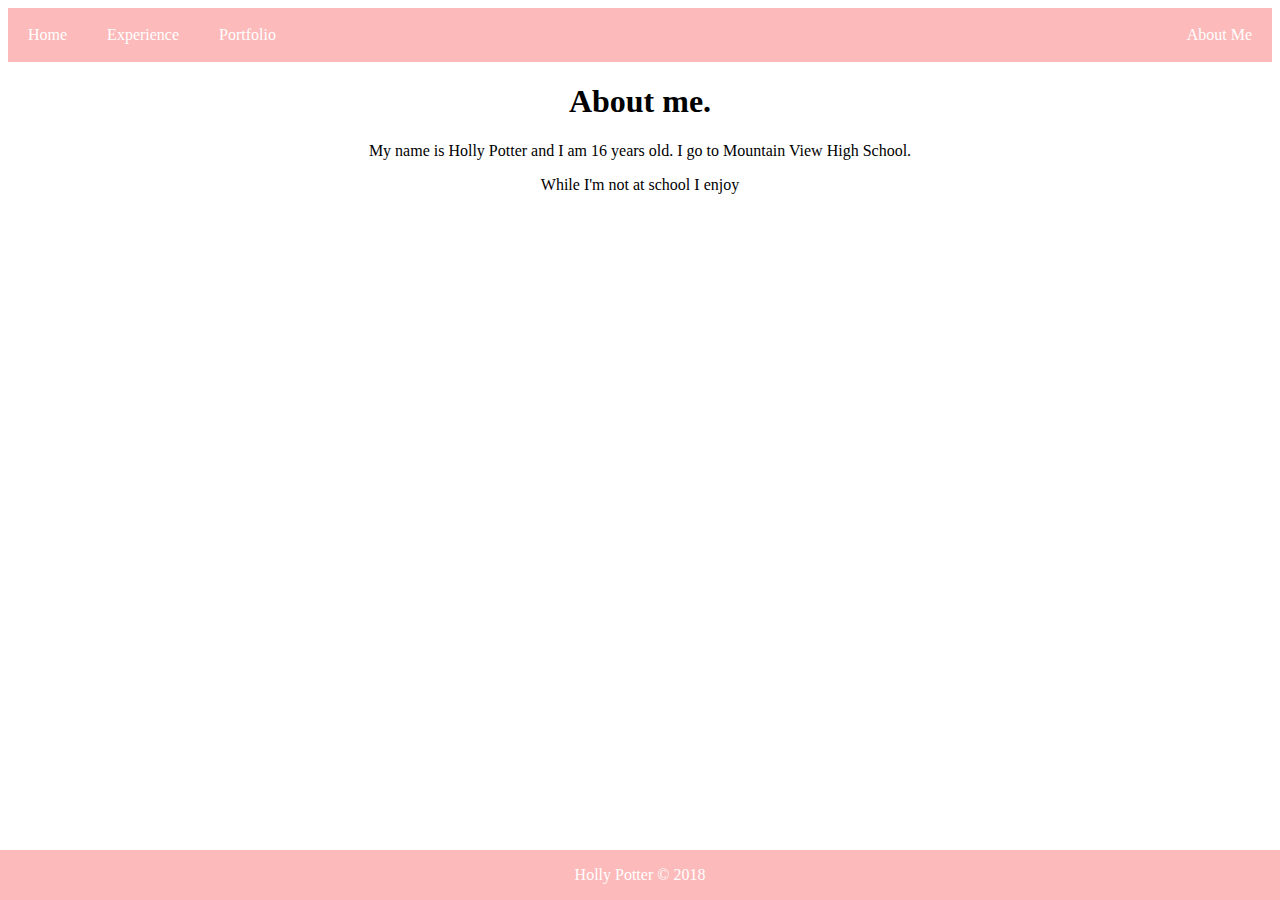
==== about.html @ 66a324ca "Create about.html" ====
<!DOCTYPE html>

<link rel="stylesheet" href="creative.css">

<html>
  <head>
  <title>Holly Potter</title>
    <meta name="viewport" content="width=device-width, initial-scale=1">
    <style>
      .footer {
          position: fixed;
          left: 0;
          bottom: 0;
          width: 100%;
          background-color: #fcbaba;
          color: white;
          text-align: center;
        }
    </style>

<div class="footer">
  <p>Holly Potter © 2018</p>
</div>
<head>
<style>
ul {
    list-style-type: none;
    margin: 0;
    padding: 0;
    overflow: hidden;
    background-color: #fcbaba;
}

li {
    float: left;
}

li a {
    display: block;
    color: White;
    text-align: center;
    padding: 18px 20px;
    text-decoration: none;
}

li a:hover:not(.active) {
    background-color: #fcbaba;
}

.active {
    background-color: #fcbaba;
}
</style>
  </head>
  <body>
    <ul>
        <li><a href="#home">Home</a></li>
        <li><a href="#experience">Experience</a></li>
        <li><a href="#portfolio">Portfolio</a></li>
        <li style="float:right"><a class="active" href="about.html">About Me</a></li>
    </ul>
    <center>
    <h1> About me. </h1>
    <p> My name is Holly Potter and I am 16 years old. I go to Mountain View High School. </p>
    <p> While I'm not at school I enjoy </p>
    </center>
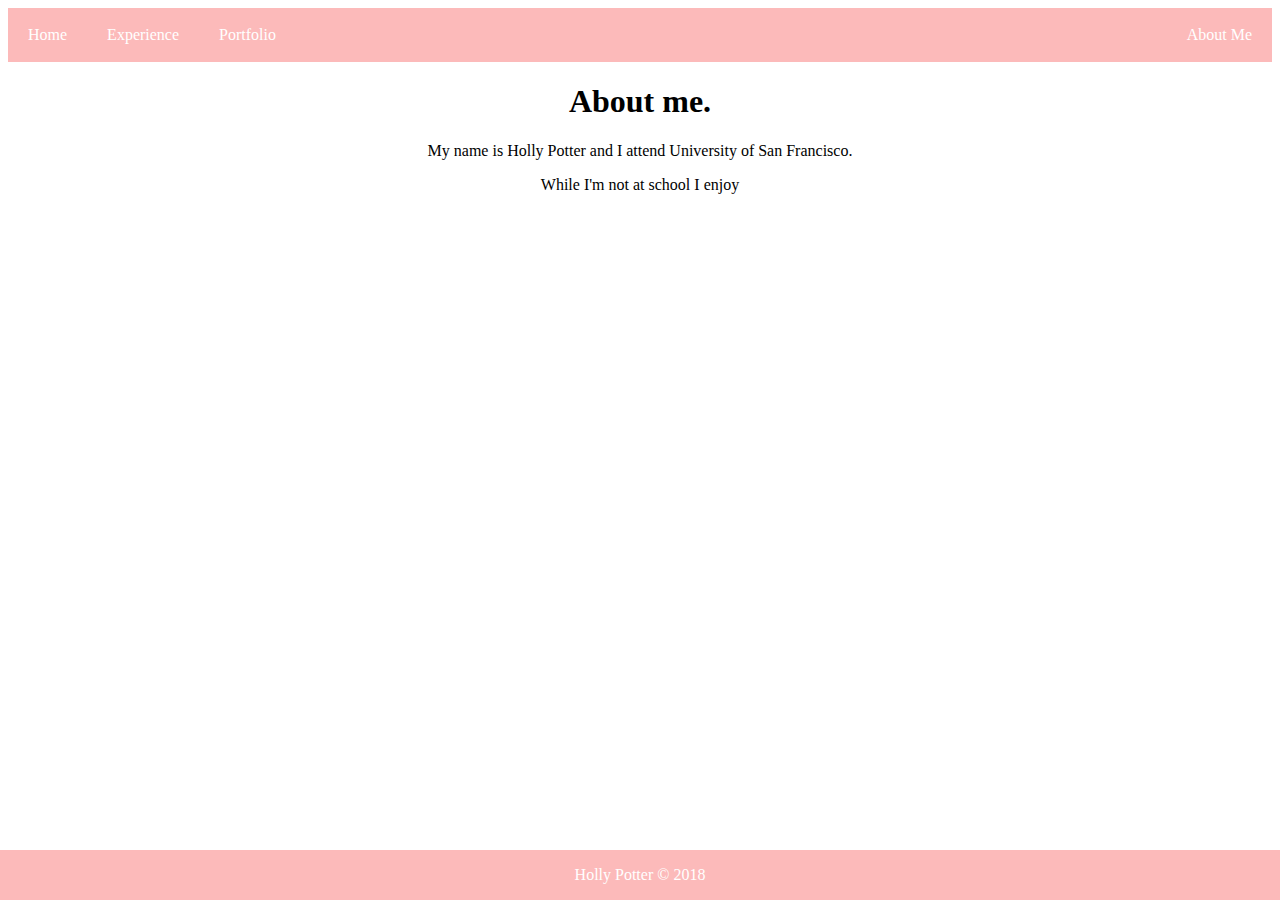
==== commit 3b53412b: "Update about.html" ====
--- a/about.html
+++ b/about.html
@@ -61,6 +61,6 @@
     </ul>
     <center>
     <h1> About me. </h1>
-    <p> My name is Holly Potter and I am 16 years old. I go to Mountain View High School. </p>
+    <p> My name is Holly Potter and I attend University of San Francisco. </p>
     <p> While I'm not at school I enjoy </p>
     </center>
